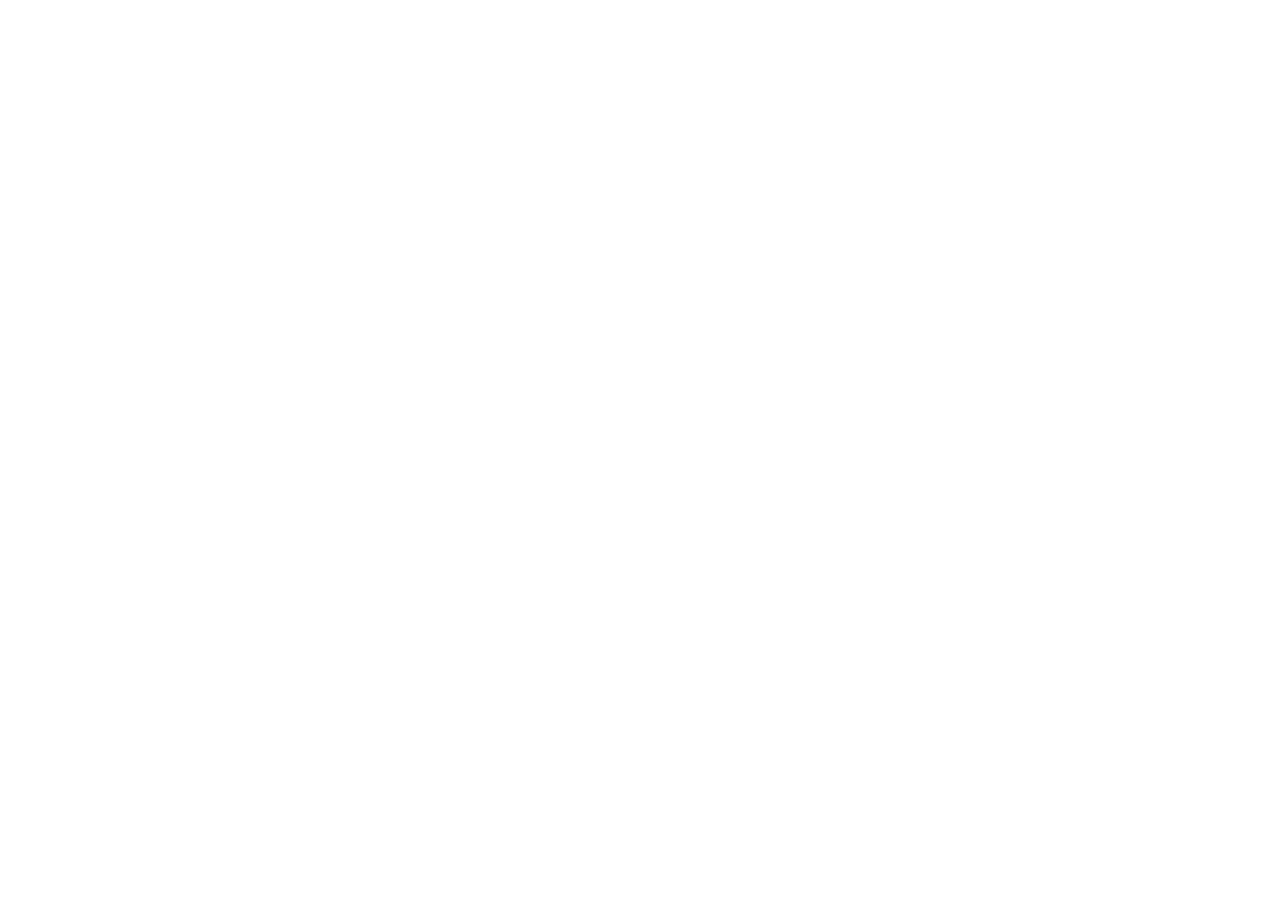
==== Build a Palindrome Checker/index.html @ 941800dc "001 HTML" ====
<!DOCTYPE html>
<html lang="en">
<head>
  <meta charset="UTF-8">
  <meta name="viewport" content="width=device-width, initial-scale=1.0">
  <title>Build a Palindrome Checker</title>
</head>
<body>
  
</body>
</html>
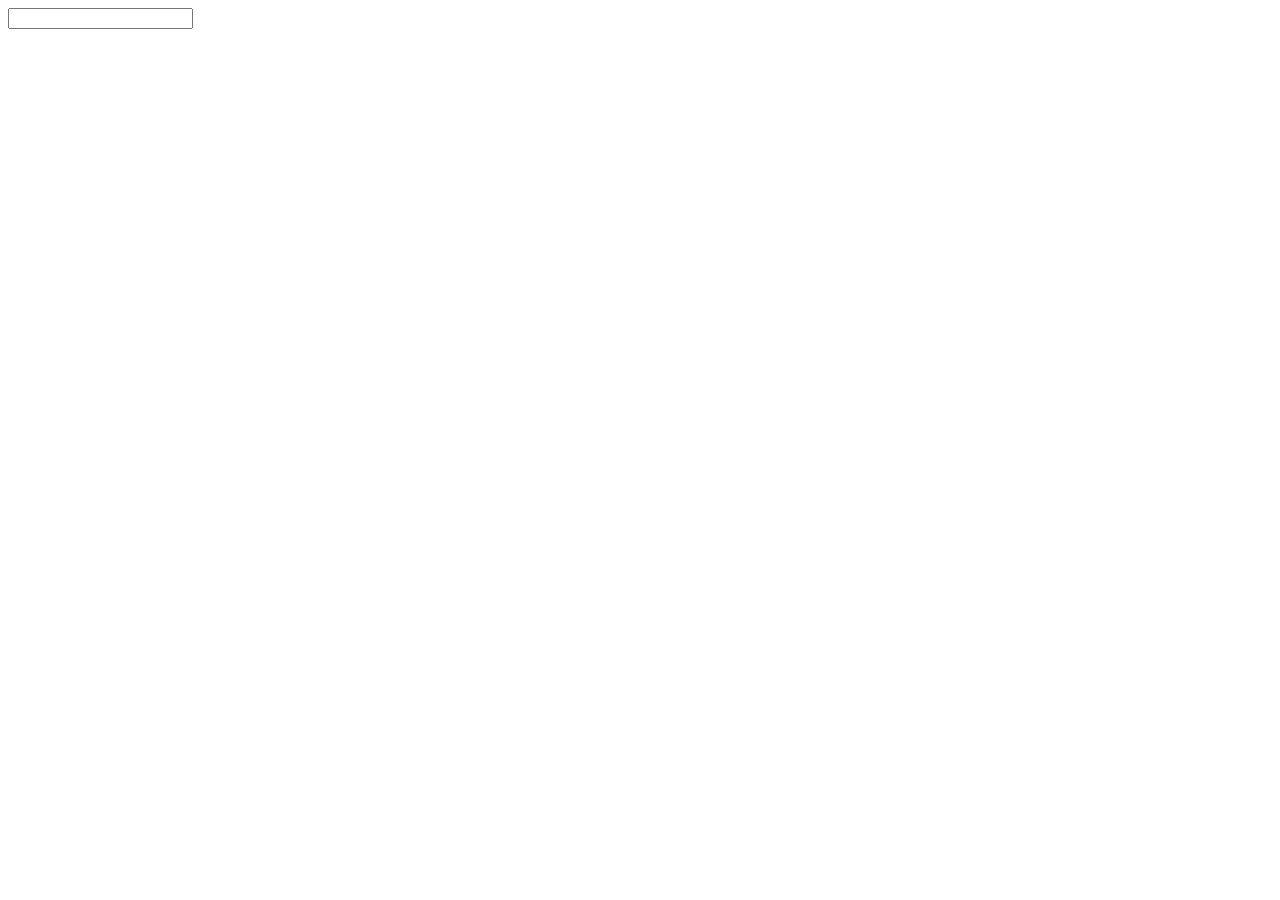
==== commit 54989a12: "002 input" ====
--- a/Build a Palindrome Checker/index.html
+++ b/Build a Palindrome Checker/index.html
@@ -6,6 +6,6 @@
   <title>Build a Palindrome Checker</title>
 </head>
 <body>
-  
+  <input type="text" id="text-input">
 </body>
 </html>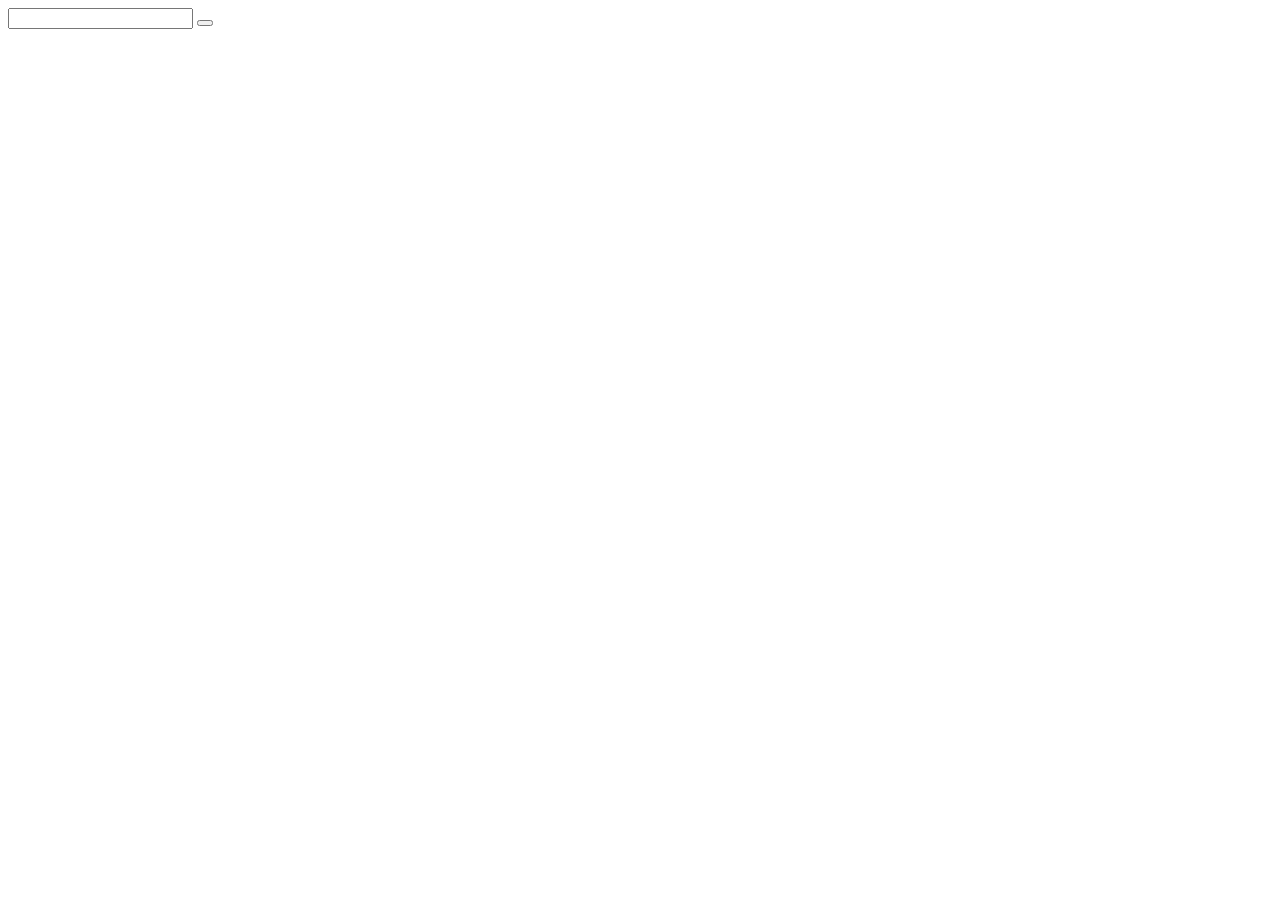
==== commit 7839f828: "003 Button & ID" ====
--- a/Build a Palindrome Checker/index.html
+++ b/Build a Palindrome Checker/index.html
@@ -7,5 +7,7 @@
 </head>
 <body>
   <input type="text" id="text-input">
+  <button id="check-btn"></button>
+  <div id="result"></div>
 </body>
 </html>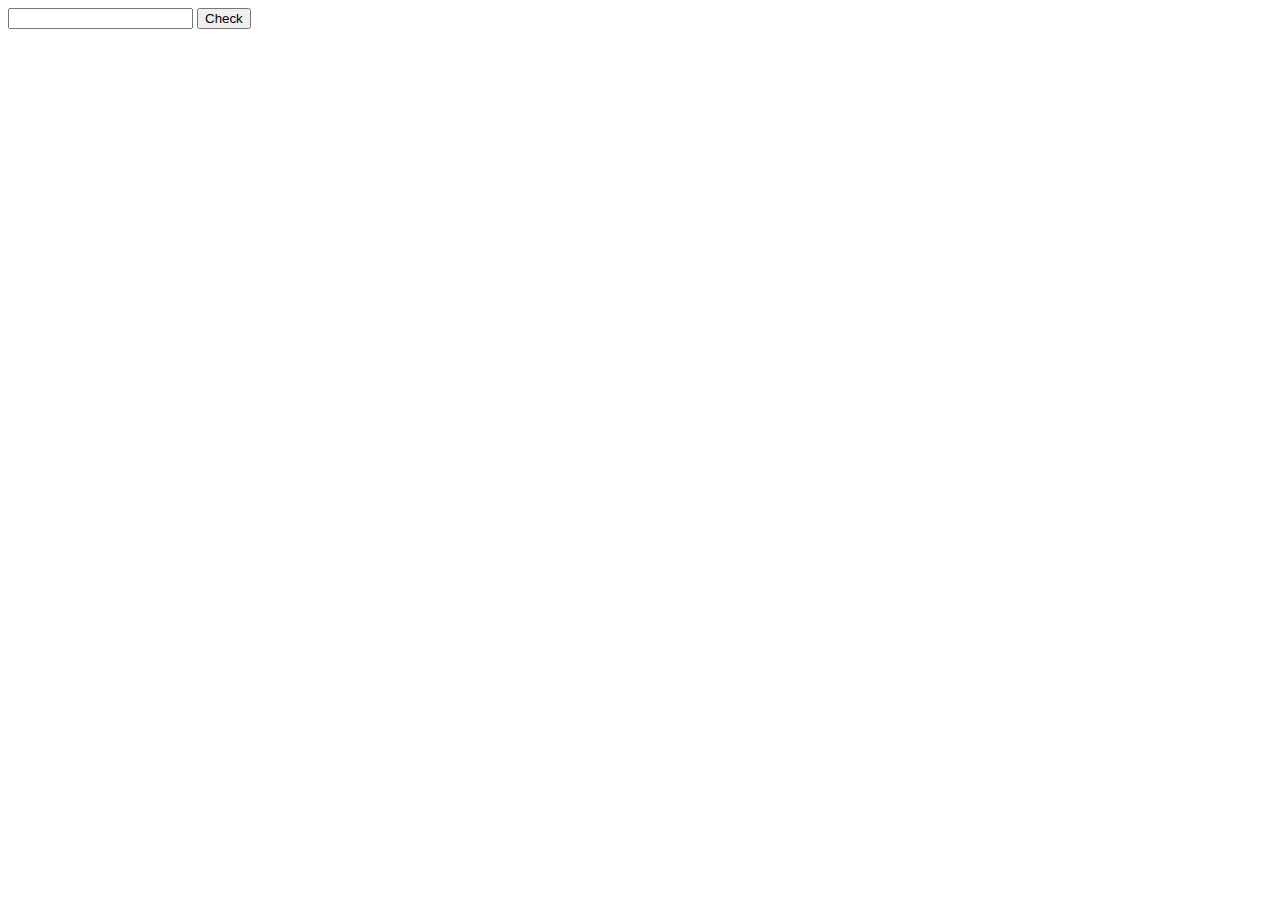
==== commit 8feeae16: "004 Onclick" ====
--- a/Build a Palindrome Checker/index.html
+++ b/Build a Palindrome Checker/index.html
@@ -7,7 +7,9 @@
 </head>
 <body>
   <input type="text" id="text-input">
-  <button id="check-btn"></button>
+ <!--  <button id="check-btn"></button> -->
+  <button id="check-btn" onclick="checkPalindrome()">Check</button>
   <div id="result"></div>
+  
 </body>
 </html>